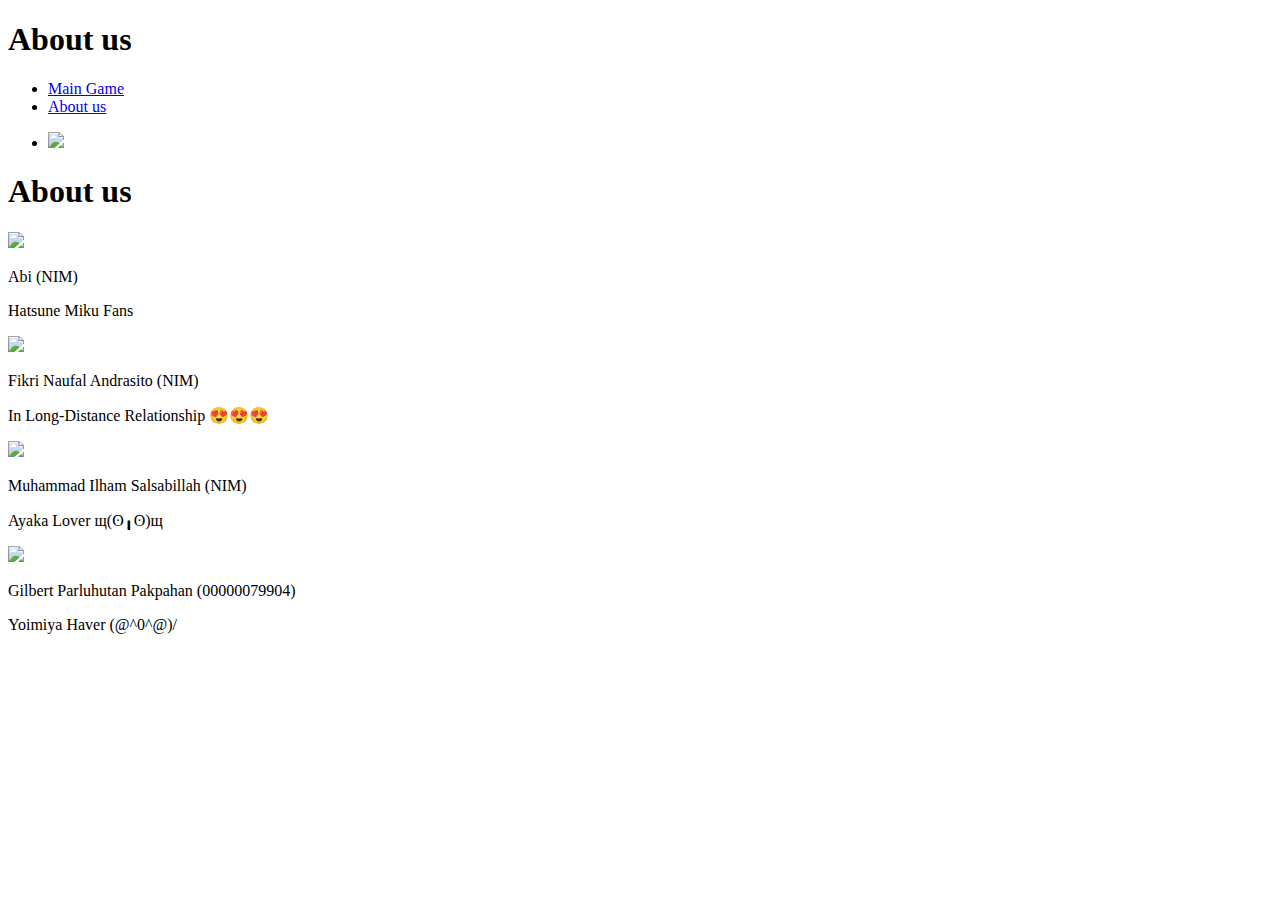
==== aboutus.html @ a5f6cf94 "about us dan style" ====
<!DOCTYPE html>
<head>
    <meta charset="UTF-8">
    <meta http-equiv="X-UA-Compatible" content="IE=edge">
    <meta name="viewport" content="width=device-width, initial-scale=1.0">
    <title>About us</title>
    <link rel="stylesheet" />
    <link rel="stylesheet" href="styleweek2.css"/>
</head>

<h1 id="logo1" colspan="">About us</h1>

<ul id="nav">
    <li><a href="index.html">Main Game</a></li>
    <li><a href="aboutus.html">About us</a></li>
</ul>

<ul id="About us">
    <li><img width="100" src="741967-Vocaloid-Christmas-Hatsune-Miku-2013-Schoolgirls.jpg" /></li>
</ul>
<h1 id="logo1" colspan="">About us</h1>

<div id="AboutUs">
    <div class="Us">
        <img width="100" src="741967-Vocaloid-Christmas-Hatsune-Miku-2013-Schoolgirls.jpg" />
        <p>Abi (NIM)</p>
        <p>Hatsune Miku Fans</p>
    </div>
    <div class="Us">
        <img width="100" src="Leaving Facebook.jpg"  />
        <p>Fikri Naufal Andrasito (NIM)</p>
        <p>In Long-Distance Relationship 😍😍😍</p>
    </div>
    <div class="Us">
        <img width="100" src="Ayaka [Genshin Impact] (2400x4800).png"  />
        <p>Muhammad Ilham Salsabillah (NIM)</p>
        <p>Ayaka Lover щ(ʘ╻ʘ)щ</p>
    </div>
    <div class="Us">
        <img width="100" src="download (17).jpg"  />
        <p>Gilbert Parluhutan Pakpahan (00000079904)</p>
        <p>Yoimiya Haver (@^0^@)/</p>
    </div>
</div>
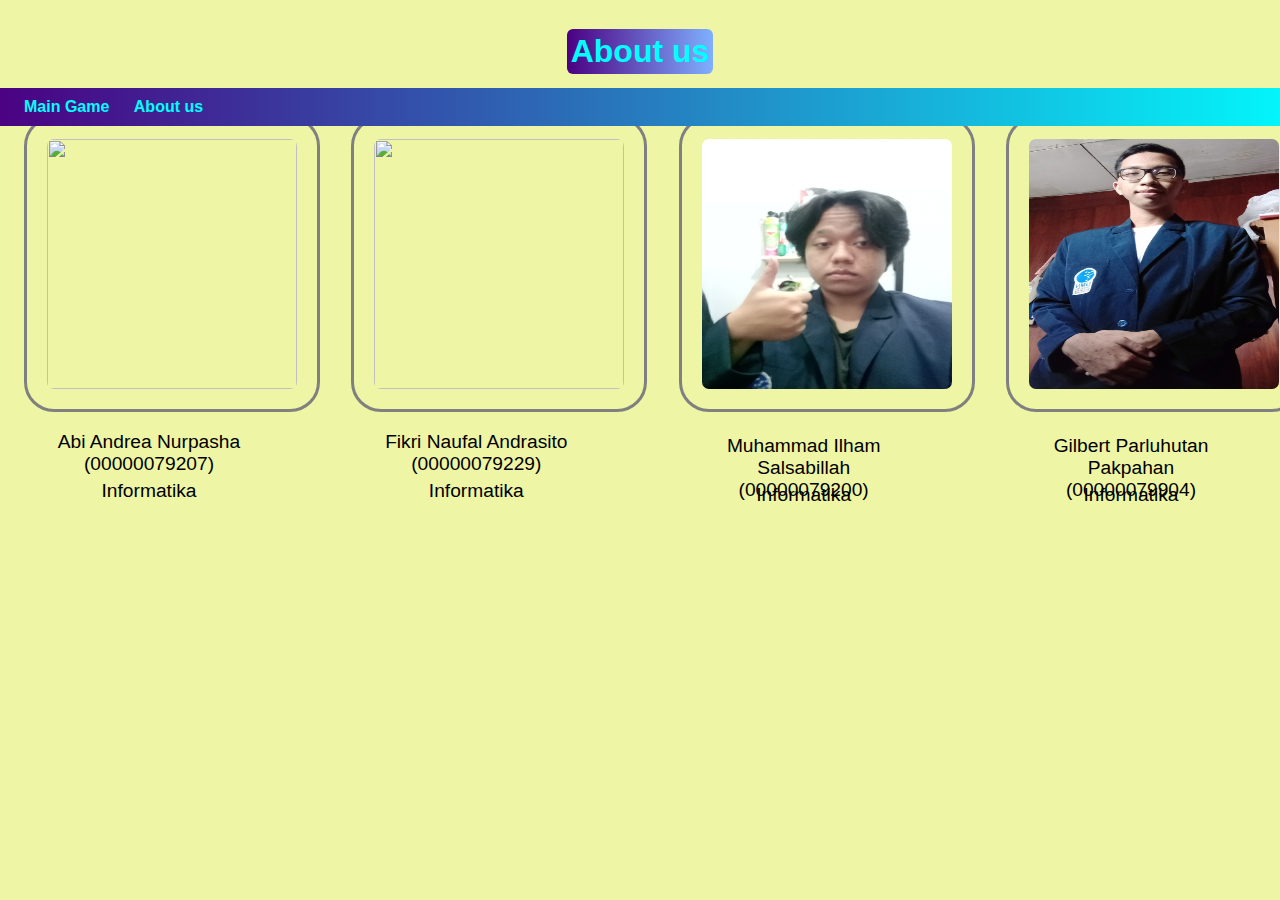
==== commit 1c8b8efd: "js modified and assets" ====
--- a/aboutus.html
+++ b/aboutus.html
@@ -1,44 +1,41 @@
 <!DOCTYPE html>
 <head>
-    <meta charset="UTF-8">
-    <meta http-equiv="X-UA-Compatible" content="IE=edge">
-    <meta name="viewport" content="width=device-width, initial-scale=1.0">
-    <title>About us</title>
-    <link rel="stylesheet" />
-    <link rel="stylesheet" href="styleweek2.css"/>
+  <meta charset="UTF-8" />
+  <meta http-equiv="X-UA-Compatible" content="IE=edge" />
+  <meta name="viewport" content="width=device-width, initial-scale=1.0" />
+  <title>About us</title>
+  <link rel="stylesheet" href="style.css" />
 </head>
 
 <h1 id="logo1" colspan="">About us</h1>
 
 <ul id="nav">
-    <li><a href="index.html">Main Game</a></li>
-    <li><a href="aboutus.html">About us</a></li>
+  <li><a href="index.html">Main Game</a></li>
+  <li><a href="aboutus.html">About us</a></li>
 </ul>
 
-<ul id="About us">
-    <li><img width="100" src="741967-Vocaloid-Christmas-Hatsune-Miku-2013-Schoolgirls.jpg" /></li>
-</ul>
-<h1 id="logo1" colspan="">About us</h1>
-
 <div id="AboutUs">
-    <div class="Us">
-        <img width="100" src="741967-Vocaloid-Christmas-Hatsune-Miku-2013-Schoolgirls.jpg" />
-        <p>Abi (NIM)</p>
-        <p>Hatsune Miku Fans</p>
-    </div>
-    <div class="Us">
-        <img width="100" src="Leaving Facebook.jpg"  />
-        <p>Fikri Naufal Andrasito (NIM)</p>
-        <p>In Long-Distance Relationship 😍😍😍</p>
-    </div>
-    <div class="Us">
-        <img width="100" src="Ayaka [Genshin Impact] (2400x4800).png"  />
-        <p>Muhammad Ilham Salsabillah (NIM)</p>
-        <p>Ayaka Lover щ(ʘ╻ʘ)щ</p>
-    </div>
-    <div class="Us">
-        <img width="100" src="download (17).jpg"  />
-        <p>Gilbert Parluhutan Pakpahan (00000079904)</p>
-        <p>Yoimiya Haver (@^0^@)/</p>
-    </div>
-</div>+  <div class="Us">
+    <img
+      width="100"
+      src="741967-Vocaloid-Christmas-Hatsune-Miku-2013-Schoolgirls.jpg"
+    />
+    <p>Abi Andrea Nurpasha (00000079207)</p>
+    <p>Informatika</p>
+  </div>
+  <div class="Us">
+    <img src="img-AboutUs/fikri.jpg" />
+    <p>Fikri Naufal Andrasito (00000079229)</p>
+    <p>Informatika</p>
+  </div>
+  <div class="Us">
+    <img width="100" src="img-AboutUs/ilham.jpg" />
+    <p>Muhammad Ilham Salsabillah (00000079200)</p>
+    <p>Informatika</p>
+  </div>
+  <div class="Us">
+    <img width="100" src="img-AboutUs/gilbert.jpg" />
+    <p>Gilbert Parluhutan Pakpahan (00000079904)</p>
+    <p>Informatika</p>
+  </div>
+</div>
--- a/style.css
+++ b/style.css
@@ -0,0 +1,106 @@
+/*Head*/
+
+body {
+  font-family: arial;
+  background-color: rgb(238, 245, 164);
+  text-align: center;
+}
+
+#logo {
+  color: rgb(0, 204, 255);
+  text-shadow: 2px 2px 2px #000;
+}
+
+#logo1 {
+  display: inline-block;
+  border-radius: 6px;
+  padding: 4px;
+  color: aqua;
+  background-color: rgb(177, 148, 198);
+  background-image: linear-gradient(to left, rgb(127, 176, 255), indigo);
+  font-weight: bold;
+}
+
+h4 {
+  margin-top: 3em;
+  text-align: center;
+}
+h2 {
+  text-align: left;
+  color: rgb(0, 0, 0);
+}
+
+p {
+  color: rgb(0, 0, 0);
+  font-size: 1.2em;
+}
+
+img {
+  padding: 20px;
+  border: 3px solid grey;
+  border-radius: 10px;
+}
+
+img:hover {
+  border: 3px solid rgb(196, 74, 74);
+}
+
+/*Navbar*/
+
+ul#nav {
+  margin: -8px -1em;
+  margin-bottom: 3em;
+  padding: 10px 2em;
+  background-color: aquamarine;
+  background-image: linear-gradient(to left, aqua, indigo);
+  text-align: left;
+  position: fixed;
+  width: 100%;
+  margin-bottom: 1;
+}
+ul#nav li {
+  list-style: none;
+  display: inline-block;
+  margin-right: 20px;
+}
+
+ul#nav li a {
+  text-decoration: none;
+  padding: 10px 0;
+  color: aqua;
+  font-weight: bold;
+}
+
+ul#nav li a:hover {
+  color: blueviolet;
+  border-bottom: 3px solid blueviolet;
+}
+
+/*About Us*/
+
+#AboutUs {
+  justify-content: space-between;
+  margin-top: 20px;
+  display: flex;
+  margin-left: 1em;
+  margin-right: 1em;
+}
+
+#AboutUs .Us {
+  border-radius: 10px;
+  width: 250px;
+  height: 250px;
+}
+
+.Us img {
+  border-radius: 30px;
+  width: 250px;
+  height: 250px;
+}
+
+.Us p {
+  text-align: center;
+  height: 30px;
+  margin-left: 20px;
+  margin-right: 20px;
+}
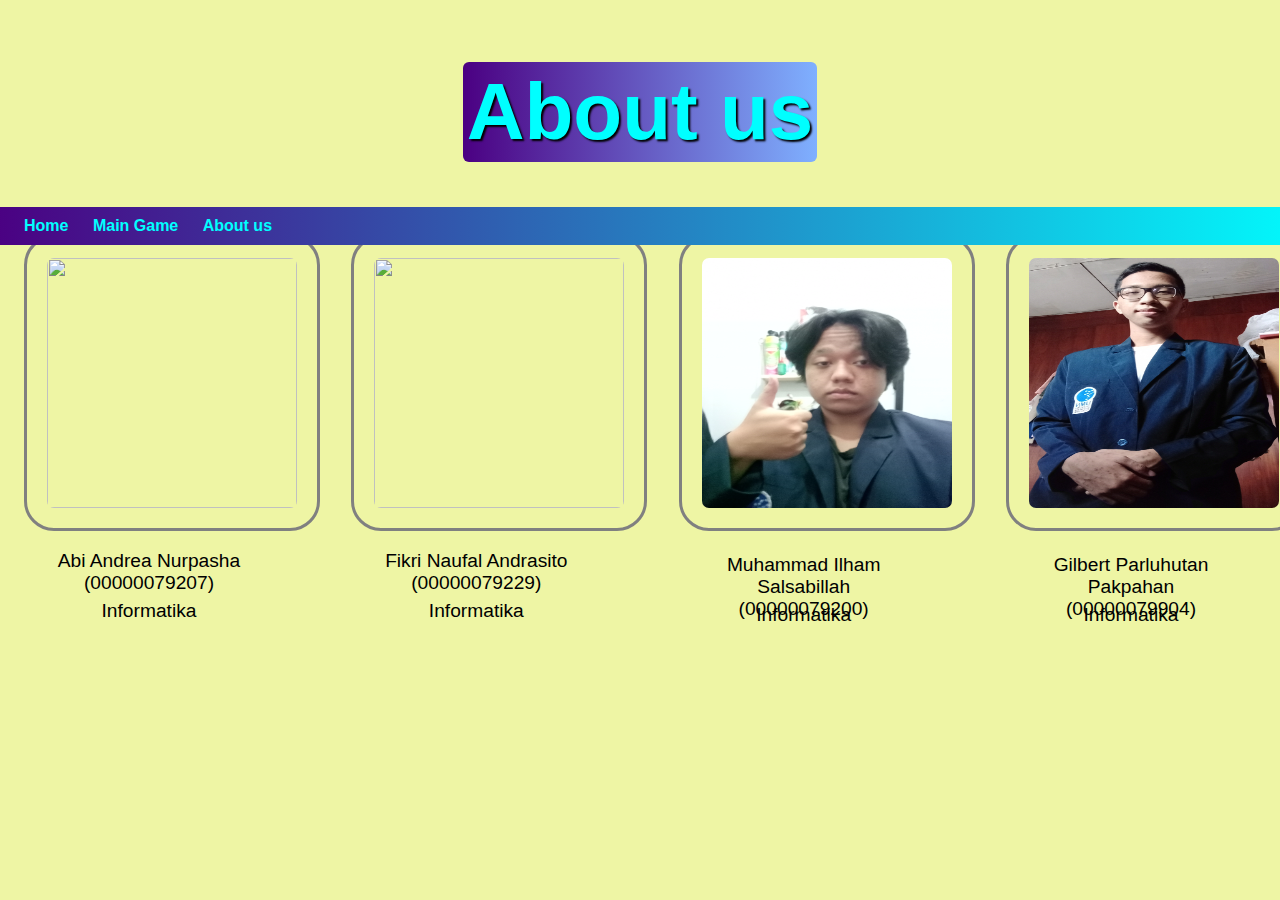
==== commit 61b30cf6: "Added: Home Page" ====
--- a/aboutus.html
+++ b/aboutus.html
@@ -10,6 +10,7 @@
 <h1 id="logo1" colspan="">About us</h1>
 
 <ul id="nav">
+  <li><a href="home.html">Home</a></li>
   <li><a href="index.html">Main Game</a></li>
   <li><a href="aboutus.html">About us</a></li>
 </ul>
--- a/style.css
+++ b/style.css
@@ -5,6 +5,50 @@
   background-color: rgb(238, 245, 164);
   text-align: center;
 }
+
+/*Home Section*/
+
+.banner {
+  justify-content: center;
+  display: flex;
+}
+
+.banner img {
+  width: 20%;
+  margin-top: 10em;
+  background-image: linear-gradient(to left, aqua, indigo);
+  border-radius: 2em;
+}
+
+h1 {
+  text-align: center;
+  font-size: 5em;
+  color: cornflowerblue;
+  text-shadow: 2px 2px 2px #000;
+}
+
+.play {
+  justify-content: center;
+  display: flex;
+}
+
+.play button {
+  padding: 1em 2em 1em 2em;
+  border-radius: 1em;
+  font-weight: bold;
+  background-color: indigo;
+  color: aqua;
+  font-size: large;
+  border-color: transparent;
+  cursor: pointer;
+}
+
+.play button:hover{
+  background-color: aqua;
+  color: indigo;
+}
+
+/*Main Section*/
 
 #logo {
   color: rgb(0, 204, 255);
@@ -42,7 +86,7 @@
 }
 
 img:hover {
-  border: 3px solid rgb(196, 74, 74);
+  border: 3px solid aqua;
 }
 
 /*Navbar*/
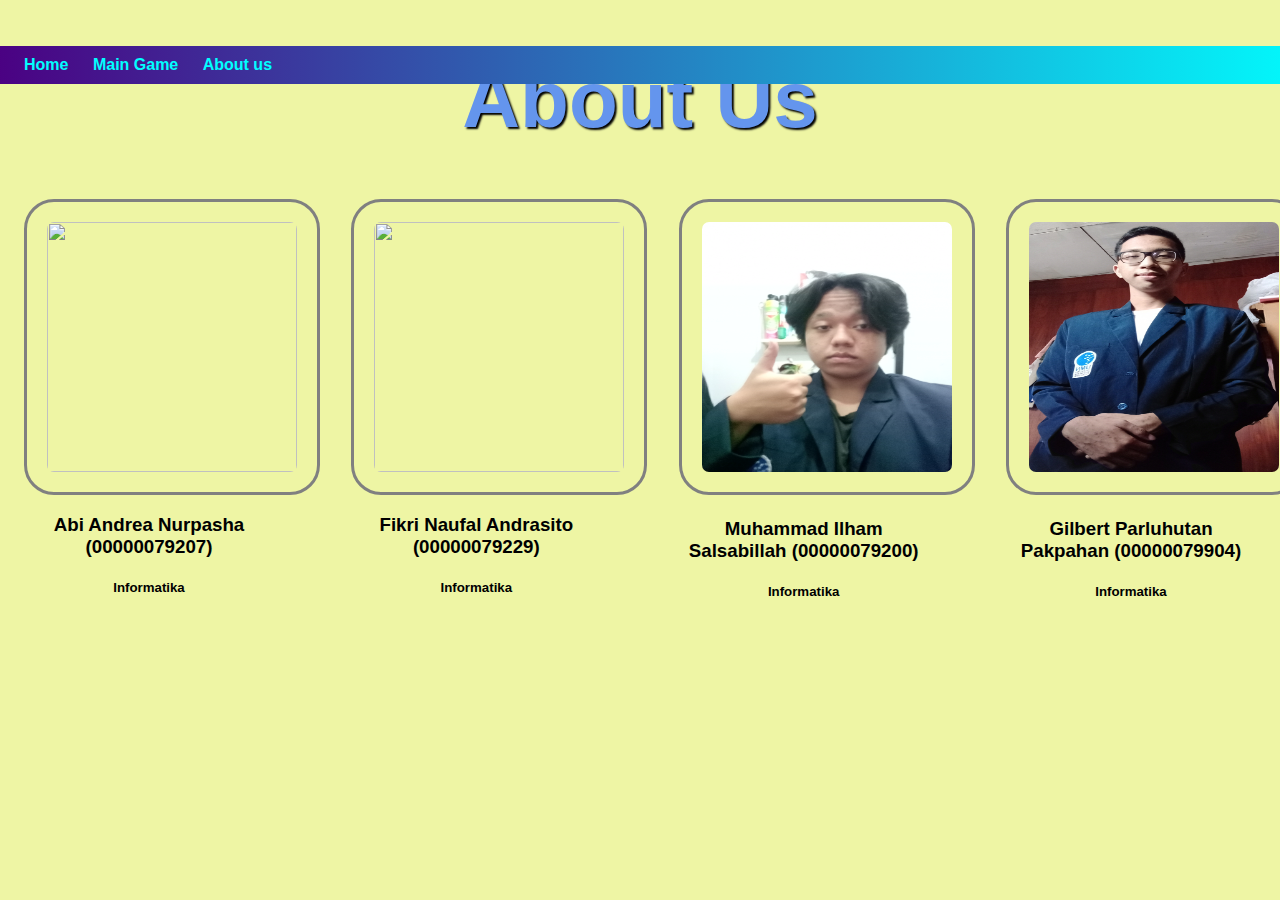
==== commit a468c7c1: "spotify fikri dan abii" ====
--- a/aboutus.html
+++ b/aboutus.html
@@ -5,9 +5,8 @@
   <meta name="viewport" content="width=device-width, initial-scale=1.0" />
   <title>About us</title>
   <link rel="stylesheet" href="style.css" />
+  <link href="https://cdn.jsdelivr.net/npm/remixicon@3.0.0/fonts/remixicon.css" rel="stylesheet">
 </head>
-
-<h1 id="logo1" colspan="">About us</h1>
 
 <ul id="nav">
   <li><a href="home.html">Home</a></li>
@@ -15,28 +14,60 @@
   <li><a href="aboutus.html">About us</a></li>
 </ul>
 
-<div id="AboutUs">
-  <div class="Us">
-    <img
-      width="100"
-      src="741967-Vocaloid-Christmas-Hatsune-Miku-2013-Schoolgirls.jpg"
-    />
-    <p>Abi Andrea Nurpasha (00000079207)</p>
-    <p>Informatika</p>
-  </div>
-  <div class="Us">
-    <img src="img-AboutUs/fikri.jpg" />
-    <p>Fikri Naufal Andrasito (00000079229)</p>
-    <p>Informatika</p>
-  </div>
-  <div class="Us">
-    <img width="100" src="img-AboutUs/ilham.jpg" />
-    <p>Muhammad Ilham Salsabillah (00000079200)</p>
-    <p>Informatika</p>
-  </div>
-  <div class="Us">
-    <img width="100" src="img-AboutUs/gilbert.jpg" />
-    <p>Gilbert Parluhutan Pakpahan (00000079904)</p>
-    <p>Informatika</p>
-  </div>
-</div>
+<body>
+
+  <section class="team">
+    <div id="logo2">
+      <h1>About Us</h1>
+    </div>
+
+    <div id="AboutUs">
+
+    <div class="Us">
+      <img width="100"src="741967-Vocaloid-Christmas-Hatsune-Miku-2013-Schoolgirls.jpg" />
+      <h3>Abi Andrea Nurpasha (00000079207)</h3>
+      <h5>Informatika</h5>
+      <div class="icons">
+        <a href="https://github.com/KingAbby"><i class="ri-github-fill"></i></a>
+        <a href="https://www.instagram.com/abiandrea_/"><i class="ri-instagram-fill"></i></a>
+        <a href="#"><i class="ri-spotify-fill"></i></a>
+      </div>
+    </div>
+
+    <div class="Us">
+      <img src="img-AboutUs/fikri.jpg" />
+      <h3>Fikri Naufal Andrasito (00000079229)</h3>
+      <h5>Informatika</h5>
+      <div class="icons">
+        <a href="https://github.com/naufaland"><i class="ri-github-fill"></i></a>
+        <a href="https://www.instagram.com/fikrinaufaland_/"><i class="ri-instagram-fill"></i></a>
+        <a href="#"><i class="ri-spotify-fill"></i></a>
+      </div>
+    </div>
+
+    <div class="Us">
+      <img width="100" src="img-AboutUs/ilham.jpg" />
+      <h3>Muhammad Ilham Salsabillah (00000079200)</h3>
+      <h5>Informatika</h5>
+      <div class="icons">
+        <a href="https://github.com/Ilham23g"><i class="ri-github-fill"></i></a>
+        <a href="https://www.instagram.com/mhmmdilham_6/"><i class="ri-instagram-fill"></i></a>
+        <a href="https://open.spotify.com/playlist/7917F5fBWj7breGkPmoq9Q?si=4c71d3d567e4488c&nd=1"><i class="ri-spotify-fill"></i></a>
+      </div>
+    </div>
+
+    <div class="Us">
+      <img width="100" src="img-AboutUs/gilbert.jpg" />
+      <h3>Gilbert Parluhutan Pakpahan (00000079904)</h3>
+      <h5>Informatika</h5>
+      <div class="icons">
+        <a href="https://github.com/Giltp"><i class="ri-github-fill"></i></a>
+        <a href="https://www.instagram.com/giltpp/"><i class="ri-instagram-fill"></i></a>
+        <a href="https://open.spotify.com/user/e72d0ofcsfowu8zf1t3vwqbci"><i class="ri-spotify-fill"></i></a>
+      </div>
+    </div>
+
+    </div>
+  </section>
+
+</body>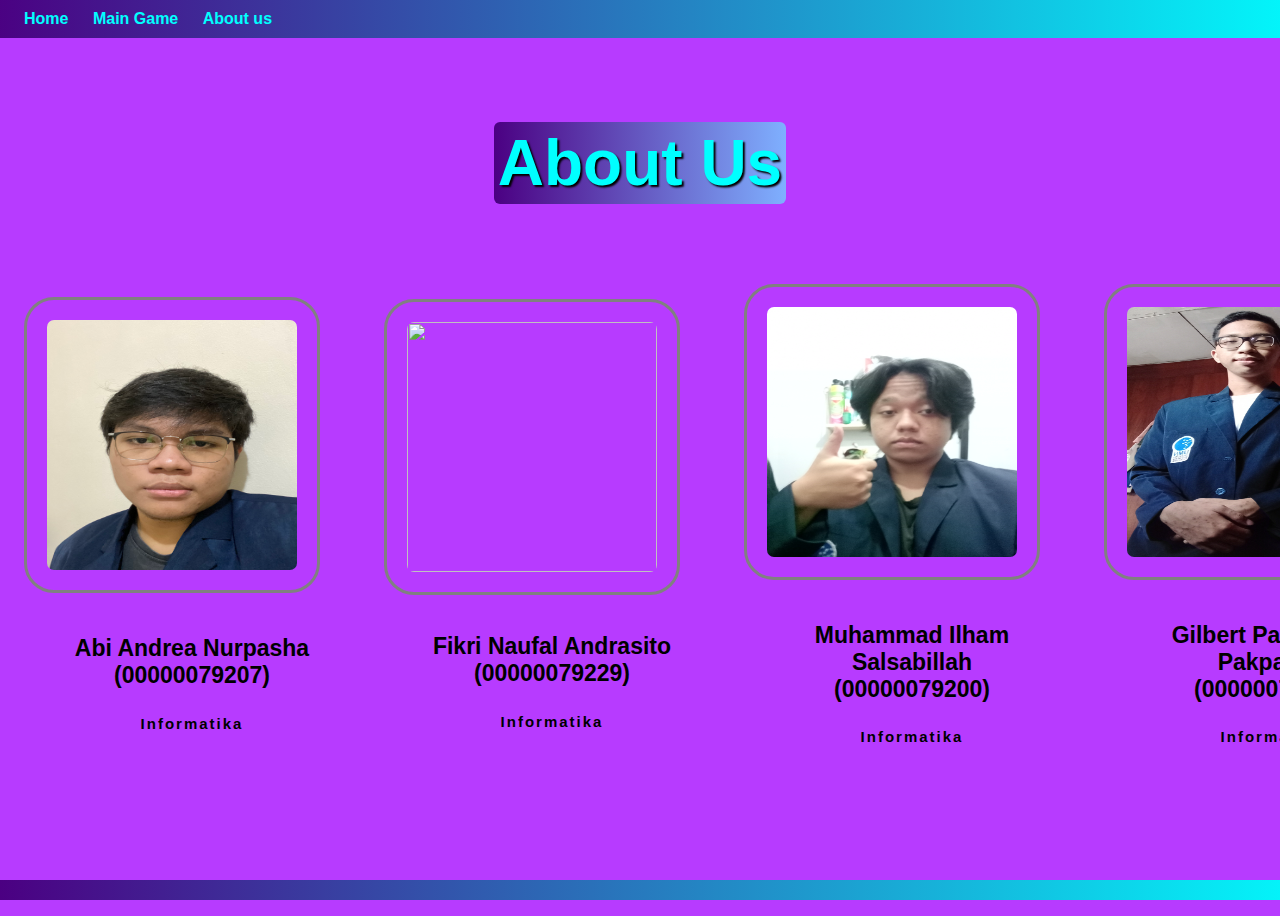
==== commit 4fe9b970: "add feature, fix bug, more css style for game. catatan: dirapihin lagi biar enak dilihatnya" ====
--- a/aboutus.html
+++ b/aboutus.html
@@ -5,7 +5,10 @@
   <meta name="viewport" content="width=device-width, initial-scale=1.0" />
   <title>About us</title>
   <link rel="stylesheet" href="style.css" />
-  <link href="https://cdn.jsdelivr.net/npm/remixicon@3.0.0/fonts/remixicon.css" rel="stylesheet">
+  <link
+    href="https://cdn.jsdelivr.net/npm/remixicon@3.0.0/fonts/remixicon.css"
+    rel="stylesheet"
+  />
 </head>
 
 <ul id="nav">
@@ -15,59 +18,84 @@
 </ul>
 
 <body>
-
   <section class="team">
     <div id="logo2">
       <h1>About Us</h1>
     </div>
 
     <div id="AboutUs">
+      <div class="Us">
+        <img src="img-AboutUs/abi.jpg" />
+        <h3>Abi Andrea Nurpasha (00000079207)</h3>
+        <h5>Informatika</h5>
+        <div class="icons">
+          <a href="https://github.com/KingAbby"
+            ><i class="ri-github-fill"></i
+          ></a>
+          <a href="https://www.instagram.com/abiandrea_/"
+            ><i class="ri-instagram-fill"></i
+          ></a>
+          <a
+            href="https://open.spotify.com/user/21ctzxad6xictyjhrjqzse5cy?si=fc243f15b8a04cc5"
+          >
+            <i class="ri-spotify-fill"></i
+          ></a>
+        </div>
+      </div>
 
-    <div class="Us">
-      <img width="100"src="741967-Vocaloid-Christmas-Hatsune-Miku-2013-Schoolgirls.jpg" />
-      <h3>Abi Andrea Nurpasha (00000079207)</h3>
-      <h5>Informatika</h5>
-      <div class="icons">
-        <a href="https://github.com/KingAbby"><i class="ri-github-fill"></i></a>
-        <a href="https://www.instagram.com/abiandrea_/"><i class="ri-instagram-fill"></i></a>
-        <a href="#"><i class="ri-spotify-fill"></i></a>
+      <div class="Us">
+        <img src="img-AboutUs/fikri.jpg" />
+        <h3>Fikri Naufal Andrasito (00000079229)</h3>
+        <h5>Informatika</h5>
+        <div class="icons">
+          <a href="https://github.com/naufaland"
+            ><i class="ri-github-fill"></i
+          ></a>
+          <a href="https://www.instagram.com/fikrinaufaland_/"
+            ><i class="ri-instagram-fill"></i
+          ></a>
+          <a
+            href="https://open.spotify.com/user/tjfsbertyp0s4wzi6ypbrikui?si=387e79adb596420c"
+          >
+            <i class="ri-spotify-fill"></i
+          ></a>
+        </div>
+      </div>
+
+      <div class="Us">
+        <img width="100" src="img-AboutUs/ilham.jpg" />
+        <h3>Muhammad Ilham Salsabillah (00000079200)</h3>
+        <h5>Informatika</h5>
+        <div class="icons">
+          <a href="https://github.com/Ilham23g"
+            ><i class="ri-github-fill"></i
+          ></a>
+          <a href="https://www.instagram.com/mhmmdilham_6/"
+            ><i class="ri-instagram-fill"></i
+          ></a>
+          <a
+            href="https://open.spotify.com/playlist/7917F5fBWj7breGkPmoq9Q?si=4c71d3d567e4488c&nd=1"
+          >
+            <i class="ri-spotify-fill"></i
+          ></a>
+        </div>
+      </div>
+
+      <div class="Us">
+        <img width="100" src="img-AboutUs/gilbert.jpg" />
+        <h3>Gilbert Parluhutan Pakpahan (00000079904)</h3>
+        <h5>Informatika</h5>
+        <div class="icons">
+          <a href="https://github.com/Giltp"><i class="ri-github-fill"></i></a>
+          <a href="https://www.instagram.com/giltpp/"
+            ><i class="ri-instagram-fill"></i
+          ></a>
+          <a href="https://open.spotify.com/user/e72d0ofcsfowu8zf1t3vwqbci">
+            <i class="ri-spotify-fill"></i
+          ></a>
+        </div>
       </div>
     </div>
-
-    <div class="Us">
-      <img src="img-AboutUs/fikri.jpg" />
-      <h3>Fikri Naufal Andrasito (00000079229)</h3>
-      <h5>Informatika</h5>
-      <div class="icons">
-        <a href="https://github.com/naufaland"><i class="ri-github-fill"></i></a>
-        <a href="https://www.instagram.com/fikrinaufaland_/"><i class="ri-instagram-fill"></i></a>
-        <a href="#"><i class="ri-spotify-fill"></i></a>
-      </div>
-    </div>
-
-    <div class="Us">
-      <img width="100" src="img-AboutUs/ilham.jpg" />
-      <h3>Muhammad Ilham Salsabillah (00000079200)</h3>
-      <h5>Informatika</h5>
-      <div class="icons">
-        <a href="https://github.com/Ilham23g"><i class="ri-github-fill"></i></a>
-        <a href="https://www.instagram.com/mhmmdilham_6/"><i class="ri-instagram-fill"></i></a>
-        <a href="https://open.spotify.com/playlist/7917F5fBWj7breGkPmoq9Q?si=4c71d3d567e4488c&nd=1"><i class="ri-spotify-fill"></i></a>
-      </div>
-    </div>
-
-    <div class="Us">
-      <img width="100" src="img-AboutUs/gilbert.jpg" />
-      <h3>Gilbert Parluhutan Pakpahan (00000079904)</h3>
-      <h5>Informatika</h5>
-      <div class="icons">
-        <a href="https://github.com/Giltp"><i class="ri-github-fill"></i></a>
-        <a href="https://www.instagram.com/giltpp/"><i class="ri-instagram-fill"></i></a>
-        <a href="https://open.spotify.com/user/e72d0ofcsfowu8zf1t3vwqbci"><i class="ri-spotify-fill"></i></a>
-      </div>
-    </div>
-
-    </div>
   </section>
-
-</body>+  <ul id="footer"></ul>
+</body>
--- a/style.css
+++ b/style.css
@@ -2,7 +2,7 @@
 
 body {
   font-family: arial;
-  background-color: rgb(238, 245, 164);
+  background-color: rgb(183, 59, 255);
   text-align: center;
 }
 
@@ -15,7 +15,7 @@
 
 .banner img {
   width: 20%;
-  margin-top: 10em;
+  margin-top: 5em;
   background-image: linear-gradient(to left, aqua, indigo);
   border-radius: 2em;
 }
@@ -43,7 +43,7 @@
   cursor: pointer;
 }
 
-.play button:hover{
+.play button:hover {
   background-color: aqua;
   color: indigo;
 }
@@ -63,6 +63,7 @@
   background-color: rgb(177, 148, 198);
   background-image: linear-gradient(to left, rgb(127, 176, 255), indigo);
   font-weight: bold;
+  cursor: grab;
 }
 
 h4 {
@@ -70,13 +71,16 @@
   text-align: center;
 }
 h2 {
-  text-align: left;
+  text-align: center;
   color: rgb(0, 0, 0);
 }
 
 p {
-  color: rgb(0, 0, 0);
+  background-color: aliceblue;
+  padding: 2px;
+  color: rgb(213, 0, 0);
   font-size: 1.2em;
+  font-weight: bold;
 }
 
 img {
@@ -100,12 +104,13 @@
   text-align: left;
   position: fixed;
   width: 100%;
-  margin-bottom: 1;
+  z-index: 999;
 }
 ul#nav li {
   list-style: none;
   display: inline-block;
   margin-right: 20px;
+  cursor: grab;
 }
 
 ul#nav li a {
@@ -122,29 +127,133 @@
 
 /*About Us*/
 
+.team {
+  position: relative;
+  width: 100%;
+  height: 100vh;
+  display: flex;
+  align-items: center;
+  justify-content: center;
+  flex-direction: column;
+}
+
 #AboutUs {
-  justify-content: space-between;
-  margin-top: 20px;
-  display: flex;
-  margin-left: 1em;
-  margin-right: 1em;
-}
-
-#AboutUs .Us {
-  border-radius: 10px;
-  width: 250px;
-  height: 250px;
+  width: 100%;
+  max-width: 1350px;
+  margin: 0 auto;
+  display: flex;
+  justify-content: space-around;
+  align-items: center;
+  gap: 2rem;
+  text-align: center;
+  margin-top: 4rem;
+  flex-direction: row;
+}
+
+.Us {
+  padding: 16px;
+  border-radius: 15px;
+  transition: all 0.3s ease;
 }
 
 .Us img {
   border-radius: 30px;
   width: 250px;
   height: 250px;
-}
-
-.Us p {
-  text-align: center;
-  height: 30px;
-  margin-left: 20px;
-  margin-right: 20px;
-}
+  margin-bottom: 15px;
+}
+
+.Us h3 {
+  font-size: 23px;
+  font-weight: 600;
+  margin-bottom: 8px;
+  margin-left: 40px;
+}
+
+.Us h5 {
+  font-size: 15px;
+  font-weight: 600;
+  margin-bottom: 15px;
+  letter-spacing: 2px;
+  margin-left: 40px;
+}
+
+.icons i {
+  display: inline-block;
+  font-size: 20px;
+  margin: 0 8px;
+  transition: all 0.3s ease;
+  margin-left: 50px;
+  margin-right: 10px;
+}
+
+.icons i:hover {
+  transform: scale(1.2);
+}
+
+.Us:hover {
+  transform: translateY(-10px);
+  cursor: pointer;
+}
+
+#logo2 h1 {
+  font-size: 4rem;
+  text-align: center;
+  border-radius: 6px;
+  padding: 4px;
+  color: aqua;
+  background-color: rgb(177, 148, 198);
+  background-image: linear-gradient(to left, rgb(127, 176, 255), indigo);
+  font-weight: bold;
+  display: inline-block;
+  margin-bottom: 0px;
+  margin-top: 0px;
+}
+
+ul#footer {
+  padding: 10px 2em;
+  background-color: aquamarine;
+  background-image: linear-gradient(to left, aqua, indigo);
+  text-align: left;
+  position: fixed;
+  width: 100%;
+  bottom: 0px;
+  z-index: 999;
+  margin: 0px;
+  left: 0px;
+}
+
+@media (max-width: 768px) {
+  .team {
+    width: 100%;
+    height: auto;
+    padding: 90px 2%;
+  }
+  .logo2 h1 {
+    font-size: 3.2rem;
+  }
+  #AboutUs {
+    flex-direction: column;
+    justify-content: space-around;
+  }
+  .Us {
+    display: flex;
+    flex-direction: column;
+    align-items: center;
+    justify-content: space-evenly;
+    height: auto;
+  }
+}
+
+#root {
+  height: 120vh;
+  background-position: center;
+  background-repeat: no-repeat;
+  background-size: cover;
+  background-image: url("Assets/level1-city.jpg");
+}
+
+#wrapper {
+  display: flex;
+  justify-content: space-evenly;
+}
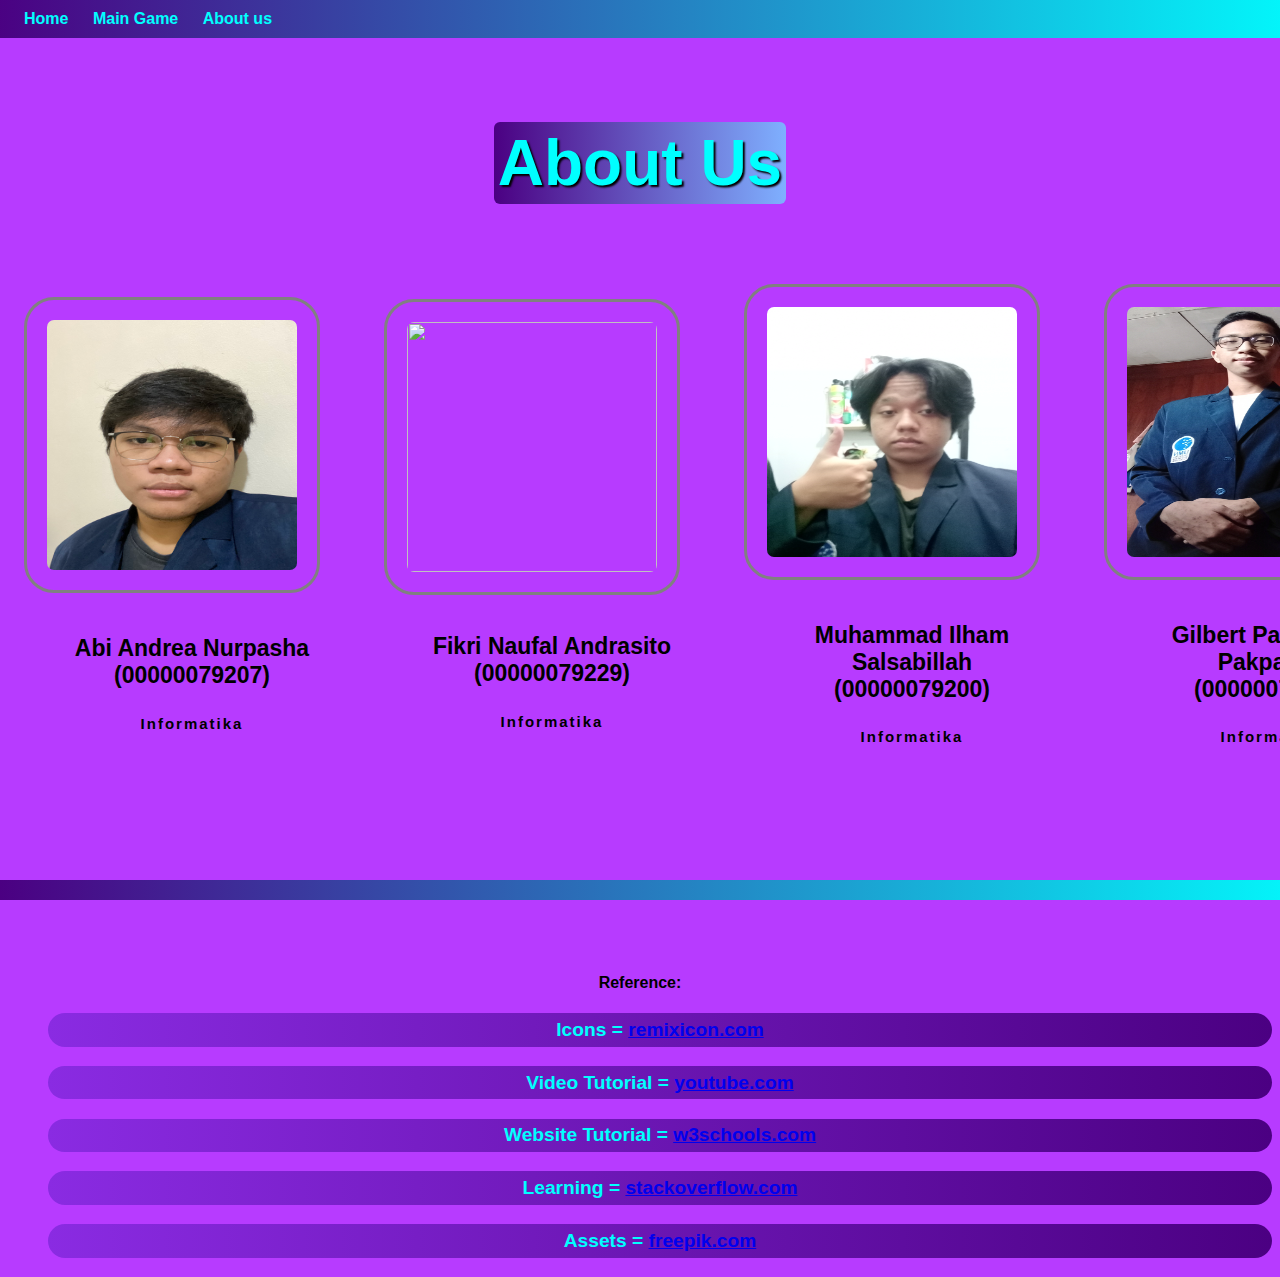
==== commit 3c103707: "fix error" ====
--- a/aboutus.html
+++ b/aboutus.html
@@ -29,17 +29,12 @@
         <h3>Abi Andrea Nurpasha (00000079207)</h3>
         <h5>Informatika</h5>
         <div class="icons">
-          <a href="https://github.com/KingAbby"
-            ><i class="ri-github-fill"></i
-          ></a>
-          <a href="https://www.instagram.com/abiandrea_/"
-            ><i class="ri-instagram-fill"></i
-          ></a>
-          <a
-            href="https://open.spotify.com/user/21ctzxad6xictyjhrjqzse5cy?si=fc243f15b8a04cc5"
-          >
-            <i class="ri-spotify-fill"></i
-          ></a>
+          <a href="https://github.com/KingAbby">
+            <i class="ri-github-fill"></i></a>
+          <a href="https://www.instagram.com/abiandrea_/">
+            <i class="ri-instagram-fill"></i></a>
+          <a href="https://open.spotify.com/user/21ctzxad6xictyjhrjqzse5cy?si=fc243f15b8a04cc5">
+            <i class="ri-spotify-fill"></i></a>
         </div>
       </div>
 
@@ -48,17 +43,12 @@
         <h3>Fikri Naufal Andrasito (00000079229)</h3>
         <h5>Informatika</h5>
         <div class="icons">
-          <a href="https://github.com/naufaland"
-            ><i class="ri-github-fill"></i
-          ></a>
-          <a href="https://www.instagram.com/fikrinaufaland_/"
-            ><i class="ri-instagram-fill"></i
-          ></a>
-          <a
-            href="https://open.spotify.com/user/tjfsbertyp0s4wzi6ypbrikui?si=387e79adb596420c"
-          >
-            <i class="ri-spotify-fill"></i
-          ></a>
+          <a href="https://github.com/naufaland">
+            <i class="ri-github-fill"></i></a>
+          <a href="https://www.instagram.com/fikrinaufaland_/">
+            <i class="ri-instagram-fill"></i></a>
+          <a href="https://open.spotify.com/user/tjfsbertyp0s4wzi6ypbrikui?si=387e79adb596420c">
+            <i class="ri-spotify-fill"></i></a>
         </div>
       </div>
 
@@ -67,17 +57,12 @@
         <h3>Muhammad Ilham Salsabillah (00000079200)</h3>
         <h5>Informatika</h5>
         <div class="icons">
-          <a href="https://github.com/Ilham23g"
-            ><i class="ri-github-fill"></i
-          ></a>
-          <a href="https://www.instagram.com/mhmmdilham_6/"
-            ><i class="ri-instagram-fill"></i
-          ></a>
-          <a
-            href="https://open.spotify.com/playlist/7917F5fBWj7breGkPmoq9Q?si=4c71d3d567e4488c&nd=1"
-          >
-            <i class="ri-spotify-fill"></i
-          ></a>
+          <a href="https://github.com/Ilham23g">    
+            <i class="ri-github-fill"></i></a>
+          <a href="https://www.instagram.com/mhmmdilham_6/">
+            <i class="ri-instagram-fill" id="ig"></i></a>
+          <a href="https://open.spotify.com/playlist/7917F5fBWj7breGkPmoq9Q?si=4c71d3d567e4488c&nd=1">
+            <i class="ri-spotify-fill"></i></a>
         </div>
       </div>
 
@@ -86,16 +71,30 @@
         <h3>Gilbert Parluhutan Pakpahan (00000079904)</h3>
         <h5>Informatika</h5>
         <div class="icons">
-          <a href="https://github.com/Giltp"><i class="ri-github-fill"></i></a>
+          <a href="https://github.com/Giltp">
+            <i class="ri-github-fill"></i></a>
           <a href="https://www.instagram.com/giltpp/"
             ><i class="ri-instagram-fill"></i
           ></a>
           <a href="https://open.spotify.com/user/e72d0ofcsfowu8zf1t3vwqbci">
-            <i class="ri-spotify-fill"></i
-          ></a>
+            <i class="ri-spotify-fill"></i></a>
         </div>
       </div>
     </div>
   </section>
+
+<br />
+<h4 id="ref">Reference:</h4>
+<ul class="refrc">
+  <p> Icons = <a href="https://remixicon.com/">remixicon.com</a></p>
+  <p> Video Tutorial = <a href="https://www.youtube.com/">youtube.com</a></p>
+  <p> Website Tutorial = <a href="https://www.w3schools.com/ ">w3schools.com</a></p>
+  <p> Learning = <a href="https://stackoverflow.com/">stackoverflow.com</a></p>
+  <p> Assets = <a href="https://www.freepik.com/">freepik.com</a></p>
+</ul>
+
   <ul id="footer"></ul>
 </body>
+<footer>
+  
+</footer>--- a/style.css
+++ b/style.css
@@ -69,16 +69,18 @@
 h4 {
   margin-top: 3em;
   text-align: center;
+  color: #000;
 }
 h2 {
   text-align: center;
-  color: rgb(0, 0, 0);
+  color: aqua;
 }
 
 p {
-  background-color: aliceblue;
-  padding: 2px;
-  color: rgb(213, 0, 0);
+  background-image: linear-gradient(to left, indigo, blueviolet);
+  padding: 0.3em;
+  border-radius: 1em;
+  color: aqua;
   font-size: 1.2em;
   font-weight: bold;
 }
